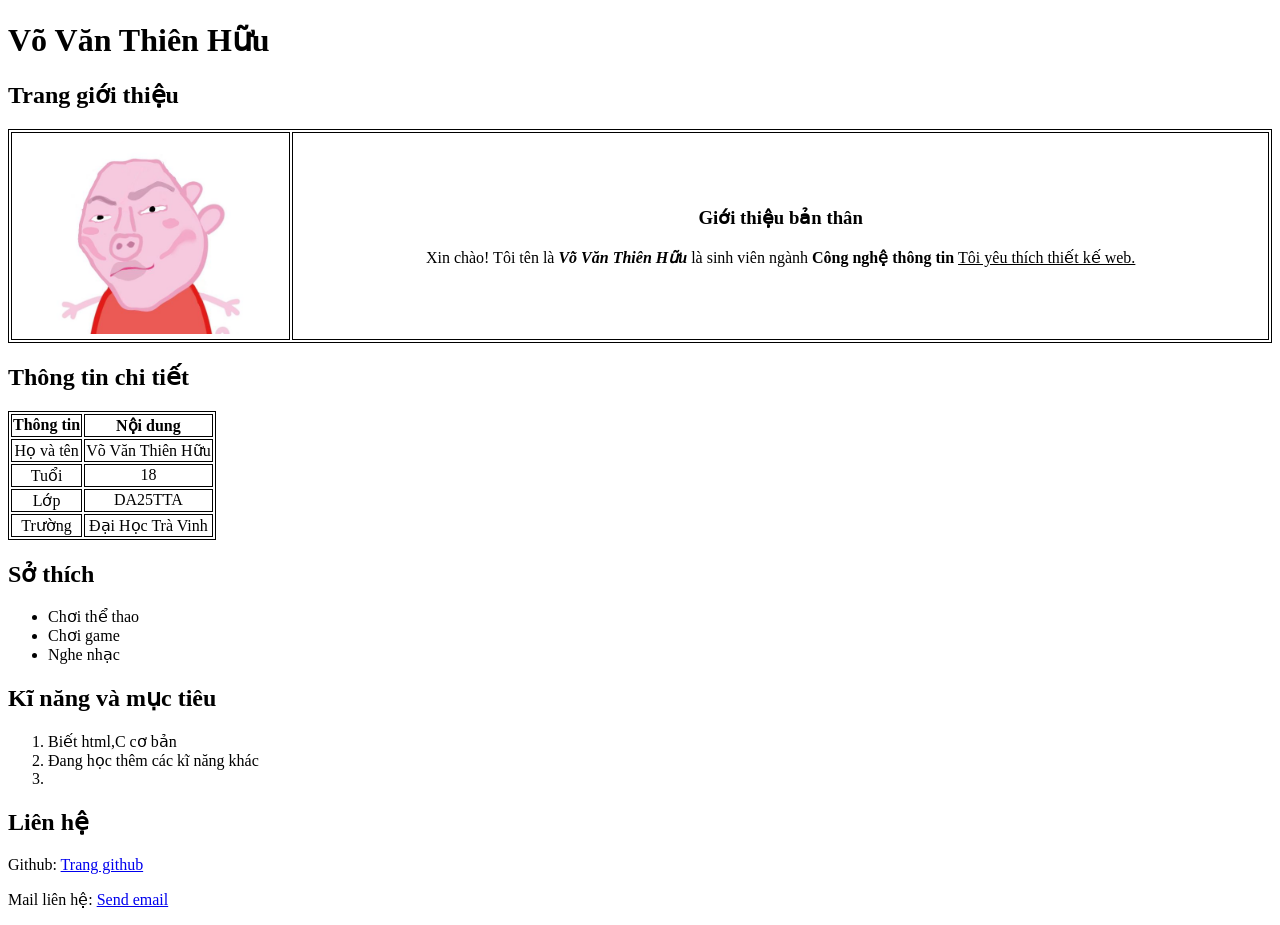
==== html/page1.html @ 5d39255d "Tai file len" ====
<!DOCTYPE html>
<html lang="vi">
<head>
    <meta charset="UTF-8">
    <link rel="stylesheet" href="../css/profile.css">
    <title>Trang cá nhân</title>

    <style>
        
    </style>
</head>
<body>
    <h1>Võ Văn Thiên Hữu</h1>
    <h2>Trang giới thiệu</h2>
    <table style="width:100%">
			<tr>
			<td style="text-align:center; ">
				<img src = "../assets/img/avatar.jpg" alt="Ảnh" style=" width: 200px; height: 200px;" >
			</td>
			<td>
				<h3>Giới thiệu bản thân</h3>
                <p>Xin chào! Tôi tên là <i><b>Võ Văn Thiên Hữu</b></i> là sinh viên ngành <b>Công nghệ thông tin </b><u>Tôi yêu thích thiết kế web. </u></p>
			</td>	
			</tr>
		</table>	
    <h2>Thông tin chi tiết</h2>
    <table>
        <tr>
            <th>Thông tin</th>
            <th>Nội dung</th>
        </tr>
        <tr>
            <td>Họ và tên</td>
            <td>Võ Văn Thiên Hữu</td>
        </tr>
        <tr>
            <td>Tuổi</td>
            <td>18</td>
        </tr>
        <tr>
            <td>Lớp</td>
            <td>DA25TTA</td>
        </tr>
        <tr>
            <td>Trường</td>
            <td>Đại Học Trà Vinh</td>
        </tr>
    </table>

    <h2>Sở thích</h2>

    <ul>
        <li>Chơi thể thao</li>
        <li>Chơi game</li>
        <li>Nghe nhạc</li>
    </ul>

    <h2>Kĩ năng và mục tiêu</h2>
    <ol>
        <li>Biết html,C cơ bản</li>
        <li>Đang học thêm các kĩ năng khác</li>
        <li></li>
    </ol>

<h2>Liên hệ</h2>
<p>Github: <a href="https://github.com/Huuwx007">Trang github</a></p>
<p>Mail liên hệ: <a href="mailto:vohuu007@gmail.com">Send email</a></p>



</body>
</html>
---- css/profile.css ----
table,td,th
{
    border: 1px solid black;
}
td,th
{
    text-align: center;
}
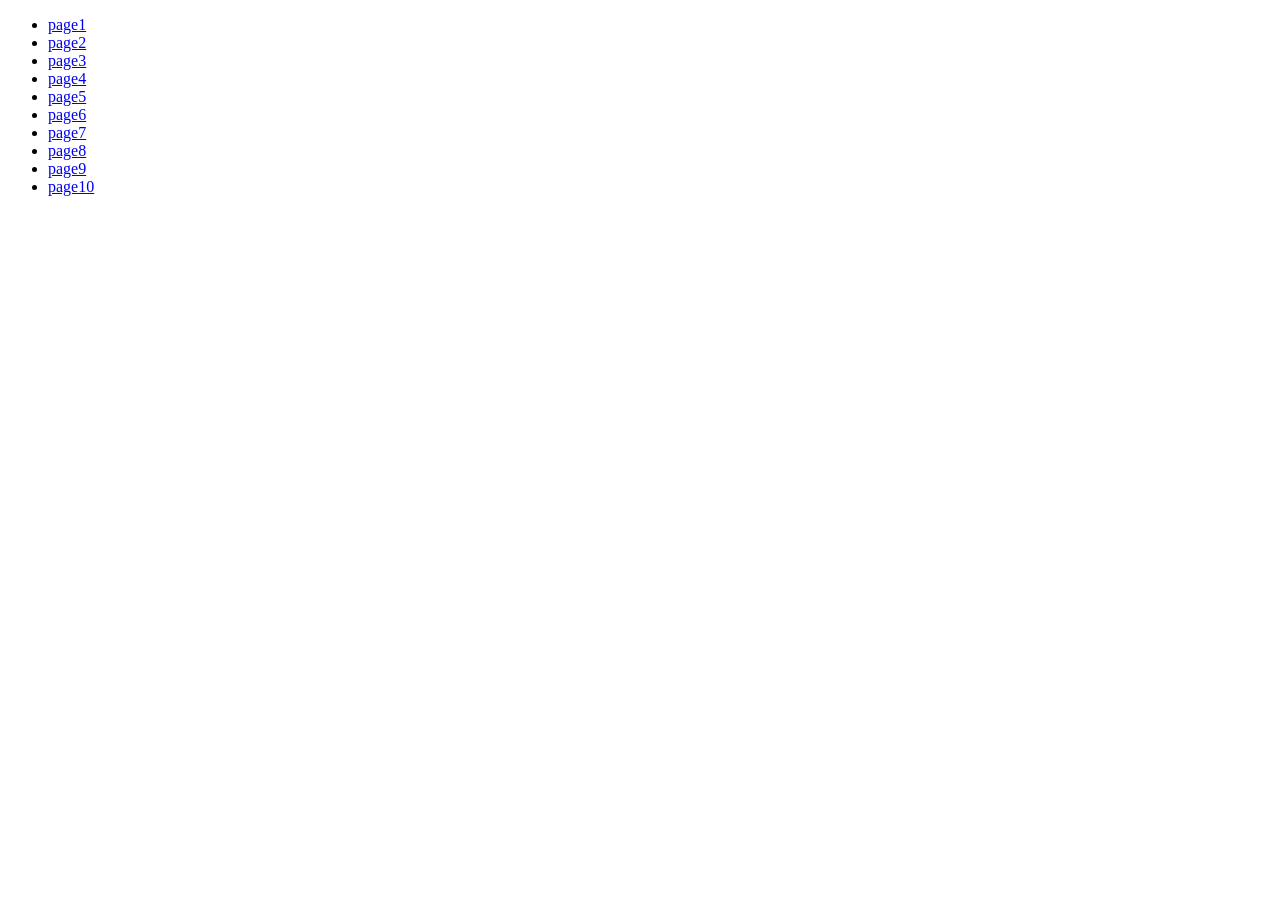
==== commit b6e46639: "doi vi tri" ====
--- a/html/page1.html
+++ b/html/page1.html
@@ -2,71 +2,20 @@
 <html lang="vi">
 <head>
     <meta charset="UTF-8">
-    <link rel="stylesheet" href="../css/profile.css">
-    <title>Trang cá nhân</title>
-
-    <style>
-        
-    </style>
+    <title>Bai tap 1</title>
 </head>
 <body>
-    <h1>Võ Văn Thiên Hữu</h1>
-    <h2>Trang giới thiệu</h2>
-    <table style="width:100%">
-			<tr>
-			<td style="text-align:center; ">
-				<img src = "../assets/img/avatar.jpg" alt="Ảnh" style=" width: 200px; height: 200px;" >
-			</td>
-			<td>
-				<h3>Giới thiệu bản thân</h3>
-                <p>Xin chào! Tôi tên là <i><b>Võ Văn Thiên Hữu</b></i> là sinh viên ngành <b>Công nghệ thông tin </b><u>Tôi yêu thích thiết kế web. </u></p>
-			</td>	
-			</tr>
-		</table>	
-    <h2>Thông tin chi tiết</h2>
-    <table>
-        <tr>
-            <th>Thông tin</th>
-            <th>Nội dung</th>
-        </tr>
-        <tr>
-            <td>Họ và tên</td>
-            <td>Võ Văn Thiên Hữu</td>
-        </tr>
-        <tr>
-            <td>Tuổi</td>
-            <td>18</td>
-        </tr>
-        <tr>
-            <td>Lớp</td>
-            <td>DA25TTA</td>
-        </tr>
-        <tr>
-            <td>Trường</td>
-            <td>Đại Học Trà Vinh</td>
-        </tr>
-    </table>
-
-    <h2>Sở thích</h2>
-
     <ul>
-        <li>Chơi thể thao</li>
-        <li>Chơi game</li>
-        <li>Nghe nhạc</li>
+        <li><a href="#">page1</a></li>
+        <li><a href="#">page2</a></li>
+        <li><a href="#">page3</a></li>
+        <li><a href="#">page4</a></li>
+        <li><a href="#">page5</a></li>
+        <li><a href="#">page6</a></li>
+        <li><a href="#">page7</a></li>
+        <li><a href="#">page8</a></li>
+        <li><a href="#">page9</a></li>
+        <li><a href="#">page10</a></li>
     </ul>
-
-    <h2>Kĩ năng và mục tiêu</h2>
-    <ol>
-        <li>Biết html,C cơ bản</li>
-        <li>Đang học thêm các kĩ năng khác</li>
-        <li></li>
-    </ol>
-
-<h2>Liên hệ</h2>
-<p>Github: <a href="https://github.com/Huuwx007">Trang github</a></p>
-<p>Mail liên hệ: <a href="mailto:vohuu007@gmail.com">Send email</a></p>
-
-
-
 </body>
 </html>
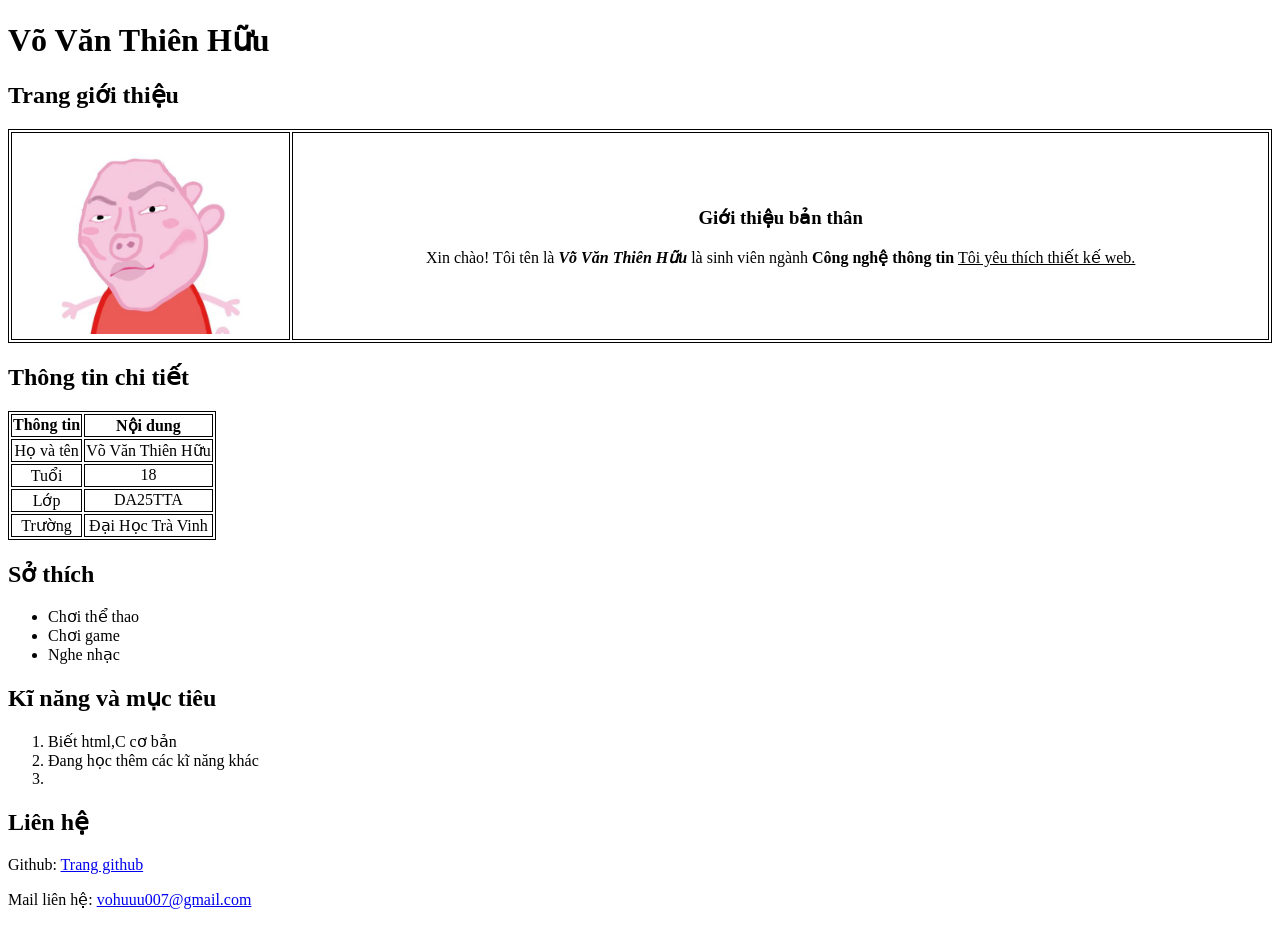
==== commit c04ca5cb: "Fix location" ====
--- a/html/page1.html
+++ b/html/page1.html
@@ -2,20 +2,71 @@
 <html lang="vi">
 <head>
     <meta charset="UTF-8">
-    <title>Bai tap 1</title>
+    <link rel="stylesheet" href="../css/profile.css">
+    <title>Trang cá nhân</title>
+
+    <style>
+        
+    </style>
 </head>
 <body>
+    <h1>Võ Văn Thiên Hữu</h1>
+    <h2>Trang giới thiệu</h2>
+    <table style="width:100%">
+			<tr>
+			<td style="text-align:center; ">
+				<img src = "../assets/img/avatar.jpg" alt="Ảnh" style=" width: 200px; height: 200px;" >
+			</td>
+			<td>
+				<h3>Giới thiệu bản thân</h3>
+                <p>Xin chào! Tôi tên là <i><b>Võ Văn Thiên Hữu</b></i> là sinh viên ngành <b>Công nghệ thông tin </b><u>Tôi yêu thích thiết kế web. </u></p>
+			</td>	
+			</tr>
+		</table>	
+    <h2>Thông tin chi tiết</h2>
+    <table>
+        <tr>
+            <th>Thông tin</th>
+            <th>Nội dung</th>
+        </tr>
+        <tr>
+            <td>Họ và tên</td>
+            <td>Võ Văn Thiên Hữu</td>
+        </tr>
+        <tr>
+            <td>Tuổi</td>
+            <td>18</td>
+        </tr>
+        <tr>
+            <td>Lớp</td>
+            <td>DA25TTA</td>
+        </tr>
+        <tr>
+            <td>Trường</td>
+            <td>Đại Học Trà Vinh</td>
+        </tr>
+    </table>
+
+    <h2>Sở thích</h2>
+
     <ul>
-        <li><a href="#">page1</a></li>
-        <li><a href="#">page2</a></li>
-        <li><a href="#">page3</a></li>
-        <li><a href="#">page4</a></li>
-        <li><a href="#">page5</a></li>
-        <li><a href="#">page6</a></li>
-        <li><a href="#">page7</a></li>
-        <li><a href="#">page8</a></li>
-        <li><a href="#">page9</a></li>
-        <li><a href="#">page10</a></li>
+        <li>Chơi thể thao</li>
+        <li>Chơi game</li>
+        <li>Nghe nhạc</li>
     </ul>
+
+    <h2>Kĩ năng và mục tiêu</h2>
+    <ol>
+        <li>Biết html,C cơ bản</li>
+        <li>Đang học thêm các kĩ năng khác</li>
+        <li></li>
+    </ol>
+
+<h2>Liên hệ</h2>
+<p>Github: <a href="https://github.com/Huuwx007">Trang github</a></p>
+<p>Mail liên hệ: <a href="mailto:vohuu007@gmail.com">vohuuu007@gmail.com</a></p>
+
+
+
 </body>
-</html>+</html>
--- a/css/profile.css
+++ b/css/profile.css
@@ -0,0 +1,8 @@
+table,td,th
+{
+    border: 1px solid black;
+}
+td,th
+{
+    text-align: center;
+}
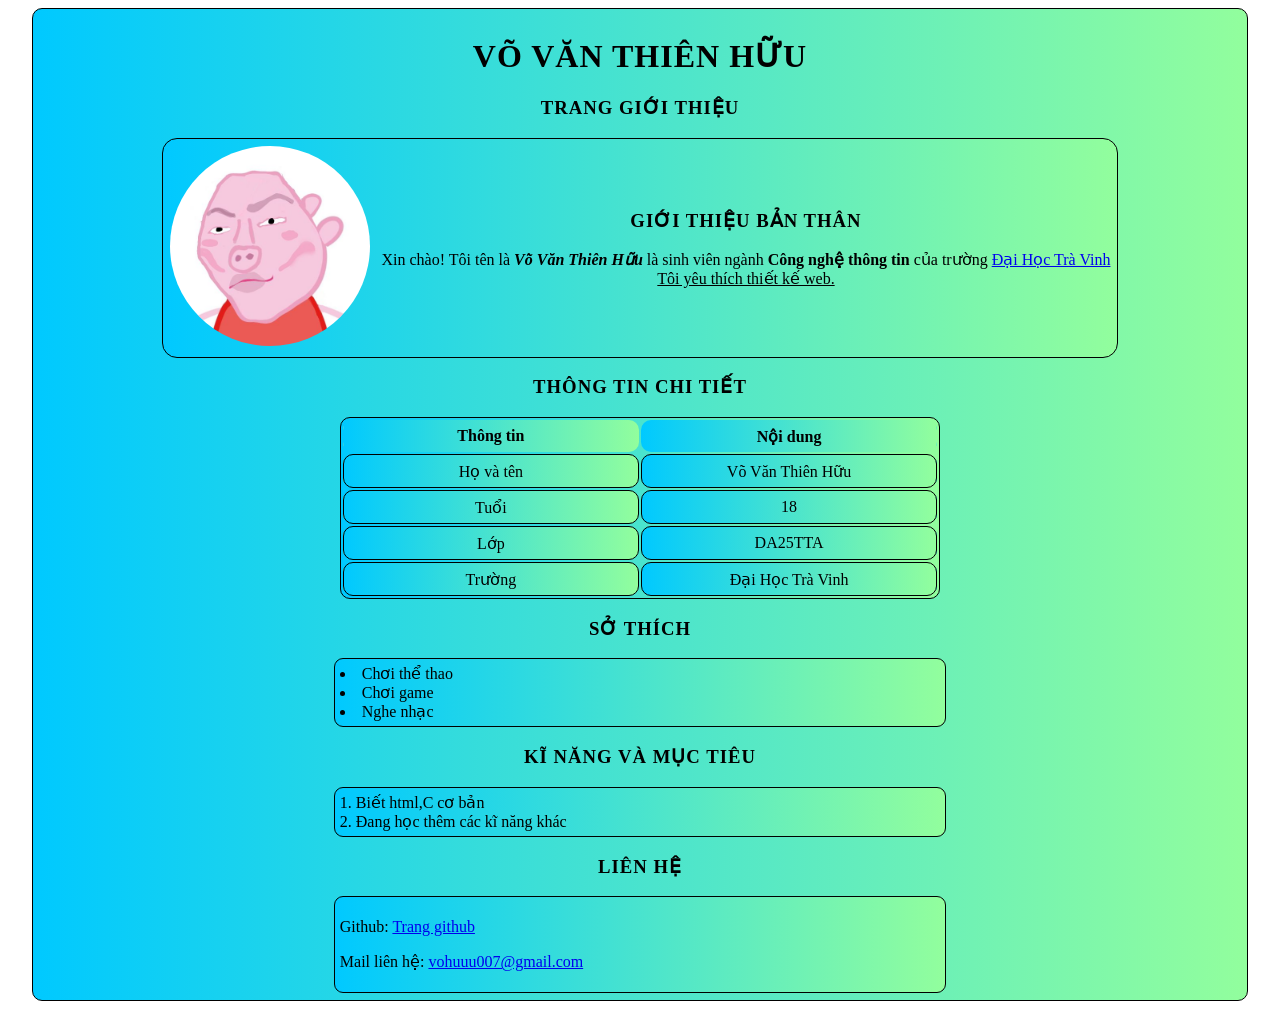
==== commit 37840296: "update css'" ====
--- a/html/page1.html
+++ b/html/page1.html
@@ -3,6 +3,7 @@
 <head>
     <meta charset="UTF-8">
     <link rel="stylesheet" href="../css/profile.css">
+    <link rel="stylesheet" href="../css/style1.css">
     <title>Trang cá nhân</title>
 
     <style>
@@ -10,21 +11,22 @@
     </style>
 </head>
 <body>
+    <div class="div1">
     <h1>Võ Văn Thiên Hữu</h1>
-    <h2>Trang giới thiệu</h2>
-    <table style="width:100%">
+    <h3 class="tieude">Trang giới thiệu</h3>
+    <table id="bang1">
 			<tr>
-			<td style="text-align:center; ">
+			<td>
 				<img src = "../assets/img/avatar.jpg" alt="Ảnh" style=" width: 200px; height: 200px;" >
 			</td>
 			<td>
-				<h3>Giới thiệu bản thân</h3>
-                <p>Xin chào! Tôi tên là <i><b>Võ Văn Thiên Hữu</b></i> là sinh viên ngành <b>Công nghệ thông tin </b><u>Tôi yêu thích thiết kế web. </u></p>
+				<h3 class="tieude">Giới thiệu bản thân</h3>
+                <p>Xin chào! Tôi tên là <i><b>Võ Văn Thiên Hữu</b></i> là sinh viên ngành <b>Công nghệ thông tin </b>của trường <a href="https://www.tvu.edu.vn/">Đại Học Trà Vinh</a><br><u>Tôi yêu thích thiết kế web. </u></p>
 			</td>	
 			</tr>
 		</table>	
-    <h2>Thông tin chi tiết</h2>
-    <table>
+    <h3 class="tieude">Thông tin chi tiết</h3>
+    <table id="bang2">
         <tr>
             <th>Thông tin</th>
             <th>Nội dung</th>
@@ -47,7 +49,7 @@
         </tr>
     </table>
 
-    <h2>Sở thích</h2>
+    <h3 class="tieude">Sở thích</h3>
 
     <ul>
         <li>Chơi thể thao</li>
@@ -55,18 +57,18 @@
         <li>Nghe nhạc</li>
     </ul>
 
-    <h2>Kĩ năng và mục tiêu</h2>
+    <h3 class="tieude">Kĩ năng và mục tiêu</h3>
     <ol>
         <li>Biết html,C cơ bản</li>
         <li>Đang học thêm các kĩ năng khác</li>
-        <li></li>
     </ol>
 
-<h2>Liên hệ</h2>
+<h3 class="tieude">Liên hệ</h3>
+<div class="info">
 <p>Github: <a href="https://github.com/Huuwx007">Trang github</a></p>
 <p>Mail liên hệ: <a href="mailto:vohuu007@gmail.com">vohuuu007@gmail.com</a></p>
-
-
+</div>
+</div>
 
 </body>
 </html>
--- a/css/style1.css
+++ b/css/style1.css
@@ -0,0 +1,84 @@
+img{
+    max-width: 200px;
+    width:50% ;
+    max-height: 200px;
+    height: 50%;
+    border-radius: 100px;
+}
+h1
+{
+    color: black;
+    text-transform: uppercase;
+    letter-spacing: 1px;
+    text-align: center;
+}
+h3.tieude
+{
+    color: black;
+    text-transform: uppercase;
+    letter-spacing: 1px;
+    text-align: center;
+}
+
+div.div1{
+    border: 1px solid black;
+    margin: auto;
+    padding: 7px;
+    background: linear-gradient(90deg, #00C9FF 0%, #92FE9D 100%);
+    border-radius: 10px;
+    width: 95%;
+}
+table#bang1
+{
+    border: 1px solid black;
+    margin: auto;
+    border-radius: 15px;
+    overflow: hidden;
+    background:linear-gradient(90deg, #00C9FF 0%, #92FE9D 100%);
+}
+table#bang1 td{
+    border: none;
+	padding: 5px;
+}
+
+table#bang2,table#bang2 td,table#bang2 tr,table#bang2 th
+{
+    border:1px solid black;
+    margin:auto;
+    width: 50%;
+    height: 30px;
+    background:linear-gradient(90deg, #00C9FF 0%, #92FE9D 100%);
+    border-radius: 10px;
+} 
+table#bang2 th
+{
+    border: none;
+}
+ol{
+    border: 1px solid black;
+    margin: auto;
+    border-radius: 9px;
+    width: 50%;
+    background:linear-gradient(90deg, #00C9FF 0%, #92FE9D 100%);
+    padding: 5px;
+    list-style-position: inside;
+}
+ul{
+    border: 1px solid black;
+    margin: auto;
+    border-radius: 9px;
+    width: 50%;
+    background:linear-gradient(90deg, #00C9FF 0%, #92FE9D 100%);
+    padding: 5px;
+    list-style-position: inside;
+}
+
+div.info
+{
+    padding: 5px;
+    border: 1px solid black;
+    margin: auto;
+    border-radius: 9px;
+    width: 50%;
+    background:linear-gradient(90deg, #00C9FF 0%, #92FE9D 100%);
+}
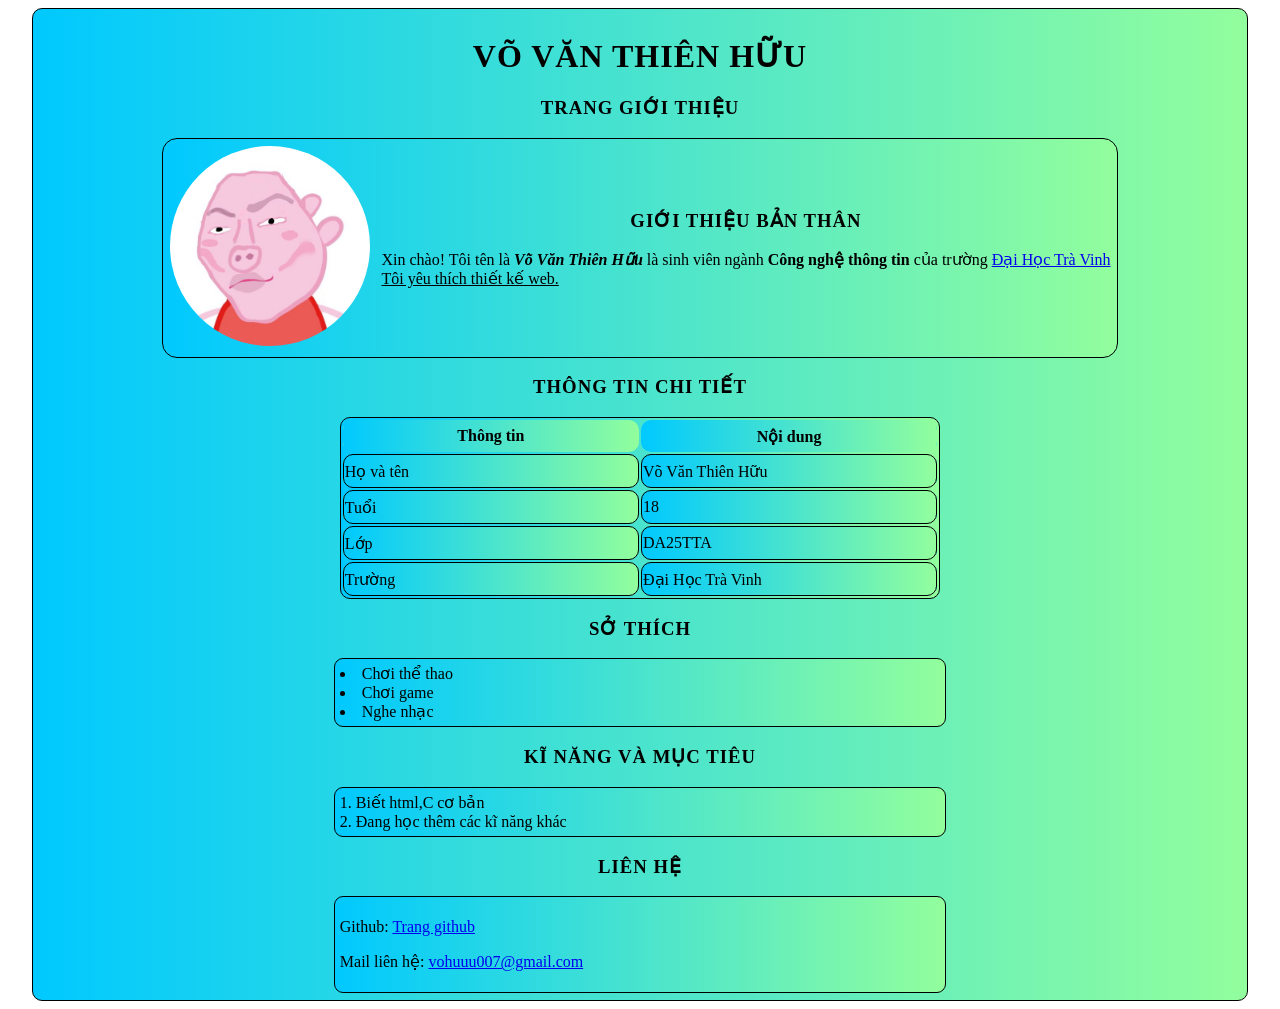
==== commit 9f6bf54d: "Update page" ====
--- a/html/page1.html
+++ b/html/page1.html
@@ -2,7 +2,6 @@
 <html lang="vi">
 <head>
     <meta charset="UTF-8">
-    <link rel="stylesheet" href="../css/profile.css">
     <link rel="stylesheet" href="../css/style1.css">
     <title>Trang cá nhân</title>
 
